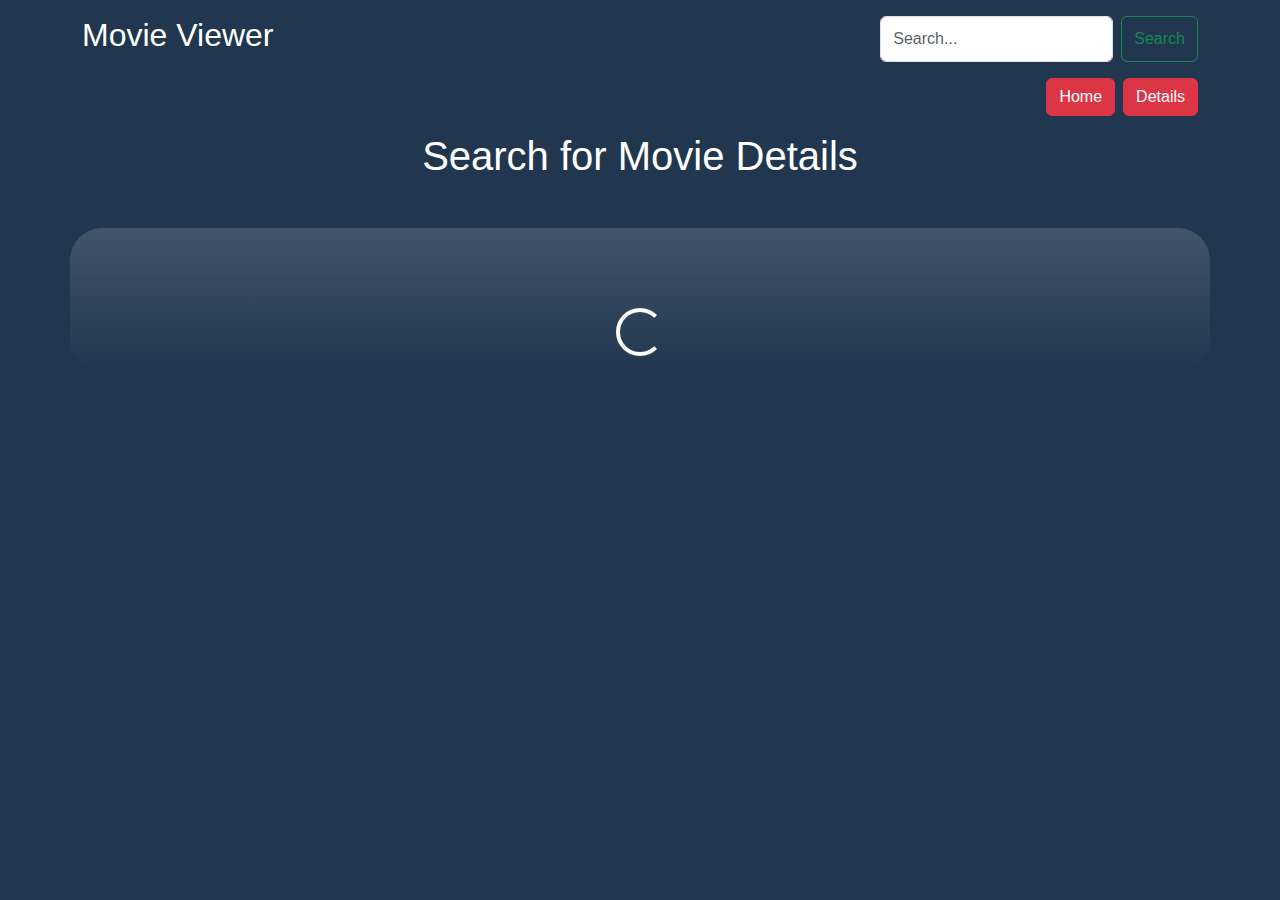
==== movieDetail.html @ 9a66e163 "movie-viewer" ====
<!DOCTYPE html>
<html lang="en">
  <head>
    <meta charset="UTF-8" />
    <meta http-equiv="X-UA-Compatible" content="IE=edge" />
    <meta name="viewport" content="width=device-width, initial-scale=1.0" />
    <title>Movie Viewer</title>
    <!---css from bootstrap-->
    <link
      rel="stylesheet"
      href="https://cdn.jsdelivr.net/npm/bootstrap@5.3.0-alpha1/dist/css/bootstrap.min.css"
    />
    <!---js from bootstrap-->
    <script src="https://cdn.jsdelivr.net/npm/bootstrap@5.3.0-alpha1/dist/js/bootstrap.bundle.min.js"></script>
    <link rel="stylesheet" href="styles.css" />
  </head>
  <body>
    <!----header for movie app ---->
    <header
      class="container d-flex flex-column flex-sm-row justify-content-between mt-3"
    >
      <h2 class="nav-brand">Movie Viewer</h2>
      <form id="form" class="d-flex" role="search">
        <input
          id="query"
          class="form-control me-2"
          type="search"
          placeholder="Search..."
          aria-label="Search"
        />
        <button class="btn btn-outline-success" type="submit">Search</button>
      </form>
    </header>
    <ul class="container d-flex justify-content-end flex-sm-row mt-3">
      <li><a class="btn btn-danger mx-2" href="index.html">Home</a></li>
      <li><a class="btn btn-danger" href="movieDetail.html">Details</a></li>
    </ul>
    <p class="display-6 text-center">Search for Movie Details</p>
    <!----body for movie app ---->
    <div class="container mt-5 bg-gradient p-3 rounded-5">
      <div class="container text-center d-flex justify-content-center mt-3">
        <div
          style="width: 3rem; height: 3rem"
          id="spinner"
          class="spinner-border mt-5"
          role="status"
        >
          <span class="visually-hidden">Loading...</span>
        </div>
        <img class="img-fluid img-thumbnail rounded-4" src="" alt="movie" />
      </div>

      <div class="movie-description container mt-4 rounded-3 p-4">
        <h3 id="movieName" class="mb-2 display-3"></h3>
        <p id="plot" class="lead"></p>

        <div class="container">
          <div class="row">
            <div class="col-12 col-sm-4">
              <p id="cast" class="lead mb-1">Cast</p>
              <p></p>
            </div>
            <div class="col-12 col-sm-4">
              <p id="director" class="lead mb-1">Director</p>
              <p></p>
            </div>
            <div class="col-12 col-sm-4">
              <p id="writer" class="lead mb-1">Writer</p>
              <p></p>
            </div>
          </div>
          <div class="row">
            <div class="col-12 col-sm-4">
              <p id="genre" class="lead mb-1">Genre</p>
              <p></p>
            </div>
            <div class="col-12 col-sm-4">
              <p id="rating" class="lead mb-1">imdbRating</p>
              <p></p>
            </div>
            <div class="col-12 col-sm-4">
              <p id="boxOffice" class="lead mb-1">BoxOffice</p>
              <p></p>
            </div>
          </div>
          <div class="row">
            <div class="col-12 col-sm-4">
              <p id="language" class="lead mb-1">Language</p>
              <p></p>
            </div>
            <div class="col-12 col-sm-4">
              <p id="released" class="lead mb-1">Released</p>
              <p></p>
            </div>
            <div class="col-12 col-sm-4">
              <p id="year" class="lead mb-1">Year</p>
              <p></p>
            </div>
          </div>
        </div>
      </div>
    </div>
    <script src="./js/app.js"></script>
  </body>
</html>
---- styles.css ----
*,::before,::after{
  box-sizing: border-box;
  margin: 0;
  padding: 0;
}

body{
  background-color: rgb(32, 55, 79);
  color: white;
  font-family: 'Work Sans', sans-serif;
}
a{
  text-decoration: none;
  color: white;
}
li{
  list-style: none;
}
img:hover{
  transform: scale(1.1);
  transition: 0.7s;
}

#searchText{
  display: none;
}
#defaultText{
  text-transform: uppercase;
}
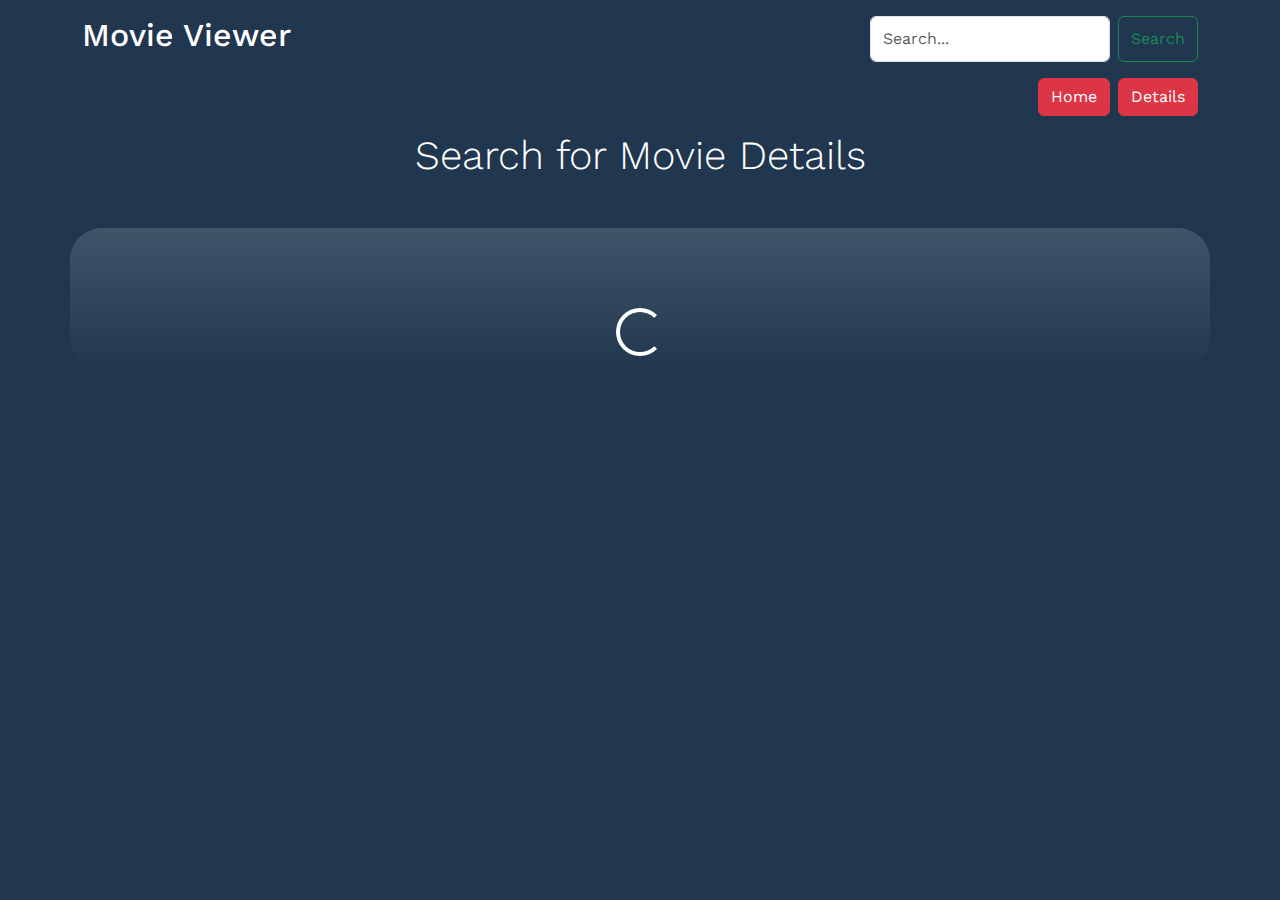
==== commit ccd30a76: "font fix" ====
--- a/movieDetail.html
+++ b/movieDetail.html
@@ -12,6 +12,11 @@
     />
     <!---js from bootstrap-->
     <script src="https://cdn.jsdelivr.net/npm/bootstrap@5.3.0-alpha1/dist/js/bootstrap.bundle.min.js"></script>
+    <link rel="stylesheet" href="styles.css" />
+    <link
+      href="https://fonts.googleapis.com/css2?family=Work+Sans&display=swap"
+      rel="stylesheet"
+    />
     <link rel="stylesheet" href="styles.css" />
   </head>
   <body>
